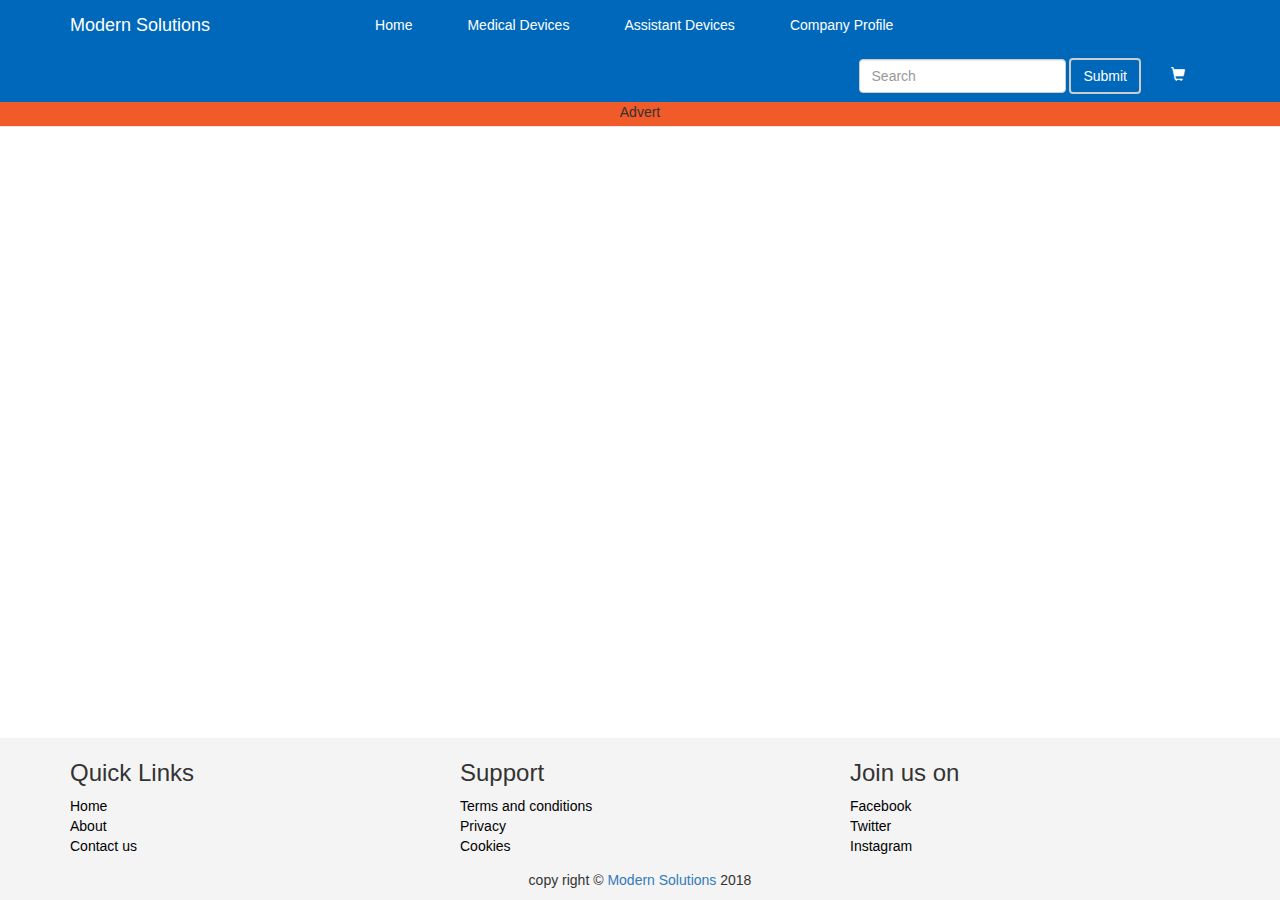
==== checkout.html @ 950d30fe "fix merge conflict navbar" ====
<!DOCTYPE html>
<html>
<head>
    <meta charset="UTF-8">
    <meta name="viewport" content="width=device-width, initial-scale=1.0">
    <meta http-equiv="X-UA-Compatible" content="ie=edge">

	<link rel="apple-touch-icon" sizes="57x57" href="img/icon/apple-icon-57x57.png">
	<link rel="apple-touch-icon" sizes="60x60" href="img/icon/apple-icon-60x60.png">
	<link rel="apple-touch-icon" sizes="72x72" href="img/icon/apple-icon-72x72.png">
	<link rel="apple-touch-icon" sizes="76x76" href="img/icon/apple-icon-76x76.png">
	<link rel="apple-touch-icon" sizes="114x114" href="img/icon/apple-icon-114x114.png">
	<link rel="apple-touch-icon" sizes="120x120" href="img/icon/apple-icon-120x120.png">
	<link rel="apple-touch-icon" sizes="144x144" href="img/icon/apple-icon-144x144.png">
	<link rel="apple-touch-icon" sizes="152x152" href="img/icon/apple-icon-152x152.png">
	<link rel="apple-touch-icon" sizes="180x180" href="img/icon/apple-icon-180x180.png">
	<link rel="icon" type="image/png" sizes="192x192"  href="/android-icon-192x192.png">
	<link rel="icon" type="image/png" sizes="32x32" href="img/icon/favicon-32x32.png">
	<link rel="icon" type="image/png" sizes="96x96" href="img/icon/favicon-96x96.png">
	<link rel="icon" type="image/png" sizes="16x16" href="img/icon/favicon-16x16.png">
	<link rel="manifest" href="/manifest.json">
	<meta name="msapplication-TileColor" content="#ffffff">
	<meta name="msapplication-TileImage" content="img/icon/ms-icon-144x144.png">
	<meta name="theme-color" content="#ffffff">

    <title>Modern Solutions - Company Profile</title>

    <!-- css files -->
    <link rel="stylesheet" href="assets/css/bootstrap.min.css"> 

    <!-- custom css -->
    <link rel="stylesheet" href="assets/css/main.css">
</head>
<body>


    <!-- Navigation Bar -->
   
   <nav class="navbar navbar-default navbar-fixed-top" role="navigation" style="background-color:#0068ba; margin-bottom: 0px; padding-bottom: 0;" >
    <div class="container">
     <!-- Brand and toggle get grouped for better mobile display -->
     <div class="navbar-header">
       <button type="button" class="navbar-toggle" data-toggle="collapse" data-target=".navbar-ex1-collapse">
         <span class="sr-only">Toggle navigation</span>
         <span class="icon-bar"></span>
         <span class="icon-bar"></span>
         <span class="icon-bar"></span>
       </button>
       <a class="navbar-brand" href="index.html" style="color:#ffffff;">Modern Solutions
       </a>
     </div>
   
     <!-- Collect the nav links, forms, and other content for toggling -->
     <div class="collapse navbar-collapse navbar-ex1-collapse">
       <ul class="nav navbar-nav" id="bar">
         <li><a href="index.html" id="b">Home</a></li>
         <li><a href="#">Medical Devices</a></li>
         <li><a href="javascript:">Assistant Devices</a></li>
         <li><a href="javascript:">Company Profile</a></li>
       </ul>
       <ul class="nav navbar-nav navbar-right" id="right">

       <form class="navbar-form navbar-left" role="search">
         <div class="form-group">
           <input type="text" class="form-control" placeholder="Search">
         </div>
         <button type="submit" class="btn btn-default" style="background-color:#0068ba; color: #fff; border-width: 2px;">Submit</button>
       </form>
         <li><a href="#"><span class="glyphicon glyphicon-shopping-cart"></span></a></li>
       </ul>
     </div><!-- /.navbar-collapse -->
    </div>
    <div id="advert" class="text-center" style="margin-bottom: 0px; padding-bottom: 0;">
        <p>Advert</p>
      </div>
   </nav>

<div class="clear-fix"></div>




<!-- Footer -->
<style>
  .footer{
  	position: absolute;
  	bottom: 0 !important;
  	width: 100%;
  }
  .clear-fix{
  	margin-top: 4.25em !important;
  }
  .col-Footer li{
    list-style: none !important;
    text-align: left;
  }
  .col-Footer h3{
    text-align: left;
  }
</style>
<footer class="footer" id="id-footer">
  <div class="container footer-div">
    <div class="row footer-row">
      <div class="col-md-4 col-Footer">  
        <h3>Quick Links</h3>
        <li><a href="javascript:">Home</a></li>
        <li><a href="javascript:">About</a></li>
        <li><a href="javascript:">Contact us</a></li>
      </div>
      <div class="col-md-4 col-Footer">
        <h3>Support</h3>
        <li><a href="javascript:">Terms and conditions</a></li>
        <li><a href="javascript:">Privacy</a></li>
        <li><a href="javascript:">Cookies</a></li>
      </div>
      <div class="col-md-4 col-Footer">
        <h3>Join us on</h3>

          <li><a href="javascript:">Facebook</a></li>
          <li><a href="javascript:">Twitter</a></li>
          <li><a href="javascript:">Instagram</a></li>
    </div>
  </div>
    <div class="footer-paragraph">
      <p class="text-center">copy right &copy; <a href="https://modernsolutions.co.ke">Modern Solutions</a> 2018</p>
    </div>
</footer>

    <!-- js scripts -->
    <script src="assets/js/jquery.min.js"></script>
    <script src="assets/js/bootstrap.min.js"></script>
</body>
</html>
---- assets/css/main.css ----
*{
    padding: 0px;
    margin: 0px;
    box-sizing: border-box
}
body{
    width: 100% !important;
}
.navbar-header .navbar-brand,#bar li a,#right li a,#right li a span{
    color:#ffffff;
}
#bar li #b{
    padding-left: 150px;
}
#advert{
    background-color: #f15a29;
    height: 23.5px;
}
/*Featured Section*/
.featured-products{
    background-color: #f4f4f4;
    height: auto;
    padding-top: 5em;
    padding-bottom: 5em;
   -webkit-box-shadow: 0 10px 6px -6px #777;
      -moz-box-shadow: 0 10px 6px -6px #777;
            box-shadow: 0 10px 6px -6px #777;
}
.featured-products .container .row{
    margin-left: 8em;
}
#featured-specs .btn-spec{
    background-color: #0068ba;
}


/*Our Products*/
.cont-row{
    margin-bottom: 3em;
}
.category-col{
   height: 340px;
   border-width: 1px;
   margin-left: 2.5em;
   margin-right: 2.5em;
   margin-bottom: 1.5em;
   background-color: #f4f4f4;
   -webkit-box-shadow: 0 10px 6px -6px #777;
      -moz-box-shadow: 0 10px 6px -6px #777;
            box-shadow: 0 10px 6px -6px #777;
}
.category-col img{
   margin: 0 auto;
   height: 180px !important;
}

/* End of Products Styles!! */

/* Product details */

ul > li{margin-right:25px;font-weight:lighter;cursor:pointer}
li.active{border-bottom:3px solid silver;}

.item-photo{display:flex;justify-content:center;align-items:center;border-right:1px solid #f6f6f6;}
.menu-items{list-style-type:none;font-size:11px;display:inline-flex;margin-bottom:0;margin-top:20px}
.btn-success{width:100%;border-radius:0;}
.section{width:100%;margin-left:-15px;padding:2px;padding-left:15px;padding-right:15px;background:#f8f9f9}
.title-price{margin-top:30px;margin-bottom:0;color:black}
.title-attr{margin-top:0;margin-bottom:0;color:black;}
.btn-minus{cursor:pointer;font-size:7px;display:flex;align-items:center;padding:5px;padding-left:10px;padding-right:10px;border:1px solid gray;border-radius:2px;border-right:0;}
.btn-plus{cursor:pointer;font-size:7px;display:flex;align-items:center;padding:5px;padding-left:10px;padding-right:10px;border:1px solid gray;border-radius:2px;border-left:0;}
div.section > div {width:100%;display:inline-flex;}
div.section > div > input {margin:0;padding-left:5px;font-size:10px;padding-right:5px;max-width:18%;text-align:center;}
.attr,.attr2{cursor:pointer;margin-right:5px;height:20px;font-size:10px;padding:2px;border:1px solid gray;border-radius:2px;}
.attr.active,.attr2.active{ border:1px solid orange;}

@media (max-width: 426px) {
    .container {margin-top:0px !important;}
    .container > .row{padding:0 !important;}
    .container > .row > .col-xs-12.col-sm-5{
        padding-right:0 ;    
    }
    .container > .row > .col-xs-12.col-sm-9 > div > p{
        padding-left:0 !important;
        padding-right:0 !important;
    }
    .container > .row > .col-xs-12.col-sm-9 > div > ul{
        padding-left:10px !important;
        
    }            
    .section{width:104%;}
    .menu-items{padding-left:0;}
}

/* end of product details */

/* Footer */
#id-footer{
    background-color: #f4f4f4;
    padding-top: .1em;
}
.footer-div .footer-row div{
    text-align: center;
}
.footer-div .footer-row div a{
    color: #000;
    text-decoration: none;
}
.footer-div .footer-row div a:hover{
    color: blue;
    font-weight: bolder;
}
.footer-div .footer-row div ul{
    list-style: none;
}
.footer-div .footer-row div ul li{
    text-align: left;
}
.footer-paragraph p{
    margin-top: 1em;
}
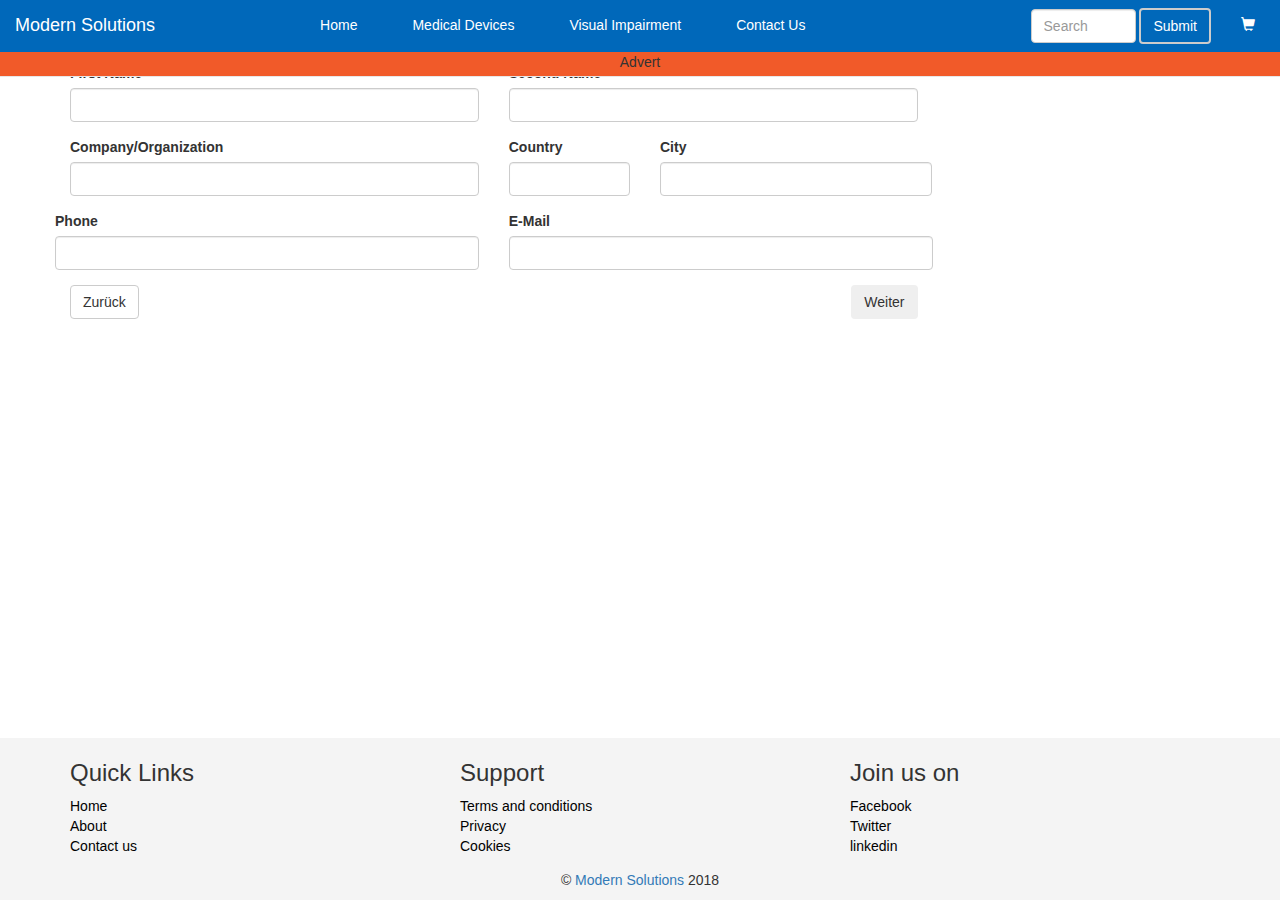
==== commit bb3e33df: "checkoiut page not yet fine tuned" ====
--- a/checkout.html
+++ b/checkout.html
@@ -24,6 +24,7 @@
 	<meta name="theme-color" content="#ffffff">
 
     <title>Modern Solutions - Company Profile</title>
+    <link href='http://fonts.googleapis.com/css?family=Roboto:400,100,100italic,300,300italic,500,700,800' rel='stylesheet' type='text/css'>
 
     <!-- css files -->
     <link rel="stylesheet" href="assets/css/bootstrap.min.css"> 
@@ -36,7 +37,7 @@
 
     <!-- Navigation Bar -->
    
-   <nav class="navbar navbar-default navbar-fixed-top" role="navigation" style="background-color:#0068ba; margin-bottom: 0px; padding-bottom: 0;" >
+   <nav class="navbar navbar-default navbar-fixed-top" role="navigation" style="background-color:#0068ba; margin-bottom: 0px;>
     <div class="container">
      <!-- Brand and toggle get grouped for better mobile display -->
      <div class="navbar-header">
@@ -54,31 +55,124 @@
      <div class="collapse navbar-collapse navbar-ex1-collapse">
        <ul class="nav navbar-nav" id="bar">
          <li><a href="index.html" id="b">Home</a></li>
-         <li><a href="#">Medical Devices</a></li>
-         <li><a href="javascript:">Assistant Devices</a></li>
-         <li><a href="javascript:">Company Profile</a></li>
+         <li><a href="javascript:">Medical Devices</a></li>
+         <li><a href="javascript:">Visual Impairment</a></li>
+         <li><a href="contact.html">Contact Us</a></li>
        </ul>
        <ul class="nav navbar-nav navbar-right" id="right">
 
        <form class="navbar-form navbar-left" role="search">
          <div class="form-group">
-           <input type="text" class="form-control" placeholder="Search">
+           <input type="text" class="form-control" placeholder="Search" style="width: 105px;">
          </div>
          <button type="submit" class="btn btn-default" style="background-color:#0068ba; color: #fff; border-width: 2px;">Submit</button>
        </form>
-         <li><a href="#"><span class="glyphicon glyphicon-shopping-cart"></span></a></li>
+           <li><a href="#"><span class="glyphicon glyphicon-shopping-cart"></span></a></li>
        </ul>
      </div><!-- /.navbar-collapse -->
     </div>
     <div id="advert" class="text-center" style="margin-bottom: 0px; padding-bottom: 0;">
         <p>Advert</p>
-      </div>
+    </div>
    </nav>
 
-<div class="clear-fix"></div>
-
-
-
+<!-- checkout form -->
+        <div id="content">
+            <div class="container">
+
+                <div class="row">
+
+                    <div class="col-md-9 clearfix" id="checkout">
+
+                        <div class="box">
+                            <form method="post" action="shop-checkout2.html">
+
+                                <ul class="nav nav-pills nav-justified">
+                                    <li class="active"><a href="#"><i class="fa fa-map-marker"></i><br>Adresse</a></li>
+                                    <li class="disabled"><a href="#"><i class="fa fa-money"></i><br>Bezahlmethode</a></li>
+                                    <li class="disabled"><a href="#"><i class="fa fa-eye"></i><br>Bestellübersicht</a></li>
+                                </ul>
+
+                                <div class="content">
+                                    <div class="row">
+                                        <div class="col-sm-6">
+                                            <div class="form-group">
+                                                <label for="firstname">First Name</label>
+                                                <input type="text" class="form-control" id="firstname">
+                                            </div>
+                                        </div>
+                                        <div class="col-sm-6">
+                                            <div class="form-group">
+                                                <label for="lastname">Second Name</label>
+                                                <input type="text" class="form-control" id="lastname">
+                                            </div>
+                                        </div>
+                                    </div>
+                                    
+                                    <!-- /.row -->
+                                    <div class="row">
+                                        <div class="col-sm-6">
+                                            <div class="form-group">
+                                                <label for="company">Company/Organization</label>
+                                                <input type="text" class="form-control" id="company">
+                                            </div>
+                                        </div>
+
+                                    <div class="row">
+                                        <div class="col-sm-6 col-md-2">
+                                            <div class="form-group">
+                                                <label for="zip">Country</label>
+                                                <input type="text" class="form-control" id="zip">
+                                            </div>
+                                        </div>
+                                       <div class="col-sm-6 col-md-4">
+                                            <div class="form-group">
+                                                <label for="city">City</label>
+                                                <input type="text" class="form-control" id="city">
+                                            </div>
+                                        </div>
+                                        <div class="col-sm-6">
+                                            <div class="form-group">
+                                                <label for="phone">Phone</label>
+                                                <input type="text" class="form-control" id="phone">
+                                            </div>
+                                        </div>
+                                        <div class="col-sm-6">
+                                            <div class="form-group">
+                                                <label for="email">E-Mail</label>
+                                                <input type="text" class="form-control" id="email">
+                                            </div>
+                                        </div>
+
+                                    </div>
+                                    <!-- /.row -->
+                                </div>
+
+                                <div class="box-footer">
+                                    <div class="pull-left">
+                                        <a href="shop-basket.html" class="btn btn-default"><i class="fa fa-chevron-left"></i>Zurück</a>
+                                    </div>
+                                    <div class="pull-right">
+                                        <button type="submit" class="btn btn-template-main">Weiter<i class="fa fa-chevron-right"></i>
+                                        </button>
+                                    </div>
+                                </div>
+                            </form>
+                        </div>
+                        <!-- /.box -->
+                    </div>
+                    <!-- /.col-md-9 -->
+                </div>
+                <!-- /.row -->
+
+            </div>
+            <!-- /.container -->
+        </div>
+        <!-- /#content -->
+    </div>
+    <!-- /#all -->
+
+<!-- end of checkout form -->
 
 <!-- Footer -->
 <style>
@@ -98,14 +192,24 @@
     text-align: left;
   }
 </style>
+<!-- Footer -->
+<style>
+  .col-Footer li{
+    list-style: none !important;
+    text-align: left;
+  }
+  .col-Footer h3{
+    text-align: left;
+  }
+</style>
 <footer class="footer" id="id-footer">
   <div class="container footer-div">
     <div class="row footer-row">
       <div class="col-md-4 col-Footer">  
         <h3>Quick Links</h3>
-        <li><a href="javascript:">Home</a></li>
-        <li><a href="javascript:">About</a></li>
-        <li><a href="javascript:">Contact us</a></li>
+        <li><a href="index.html">Home</a></li>
+        <li><a href="companyProfile.html">About</a></li>
+        <li><a href="contact.html">Contact us</a></li>
       </div>
       <div class="col-md-4 col-Footer">
         <h3>Support</h3>
@@ -116,18 +220,29 @@
       <div class="col-md-4 col-Footer">
         <h3>Join us on</h3>
 
-          <li><a href="javascript:">Facebook</a></li>
-          <li><a href="javascript:">Twitter</a></li>
-          <li><a href="javascript:">Instagram</a></li>
+          <li><a target="_blank" href="http://facebook.com">Facebook</a></li>
+          <li><a  target="_blank" href="http://twitter.com">Twitter</a></li>
+          <li><a target="_blank" href="http://linkedin.com">linkedin</a></li>
     </div>
   </div>
     <div class="footer-paragraph">
-      <p class="text-center">copy right &copy; <a href="https://modernsolutions.co.ke">Modern Solutions</a> 2018</p>
+      <p class="text-center">&copy; <a href="https://modernsolutions.cyberaskari.co.ke">Modern Solutions</a> 2018</p>
     </div>
 </footer>
 
     <!-- js scripts -->
     <script src="assets/js/jquery.min.js"></script>
     <script src="assets/js/bootstrap.min.js"></script>
+      <!-- #### JAVASCRIPT FILES ### -->
+
+    <script src="http://ajax.googleapis.com/ajax/libs/jquery/1.11.0/jquery.min.js"></script>
+    <script>
+        window.jQuery || document.write('<script src="js/jquery-1.11.0.min.js"><\/script>')
+    </script>
+    <script src="js/jquery.cookie.js"></script>
+    <script src="js/waypoints.min.js"></script>
+    <script src="js/jquery.counterup.min.js"></script>
+    <script src="js/jquery.parallax-1.1.3.js"></script>
+    <script src="js/front.js"></script>
 </body>
 </html>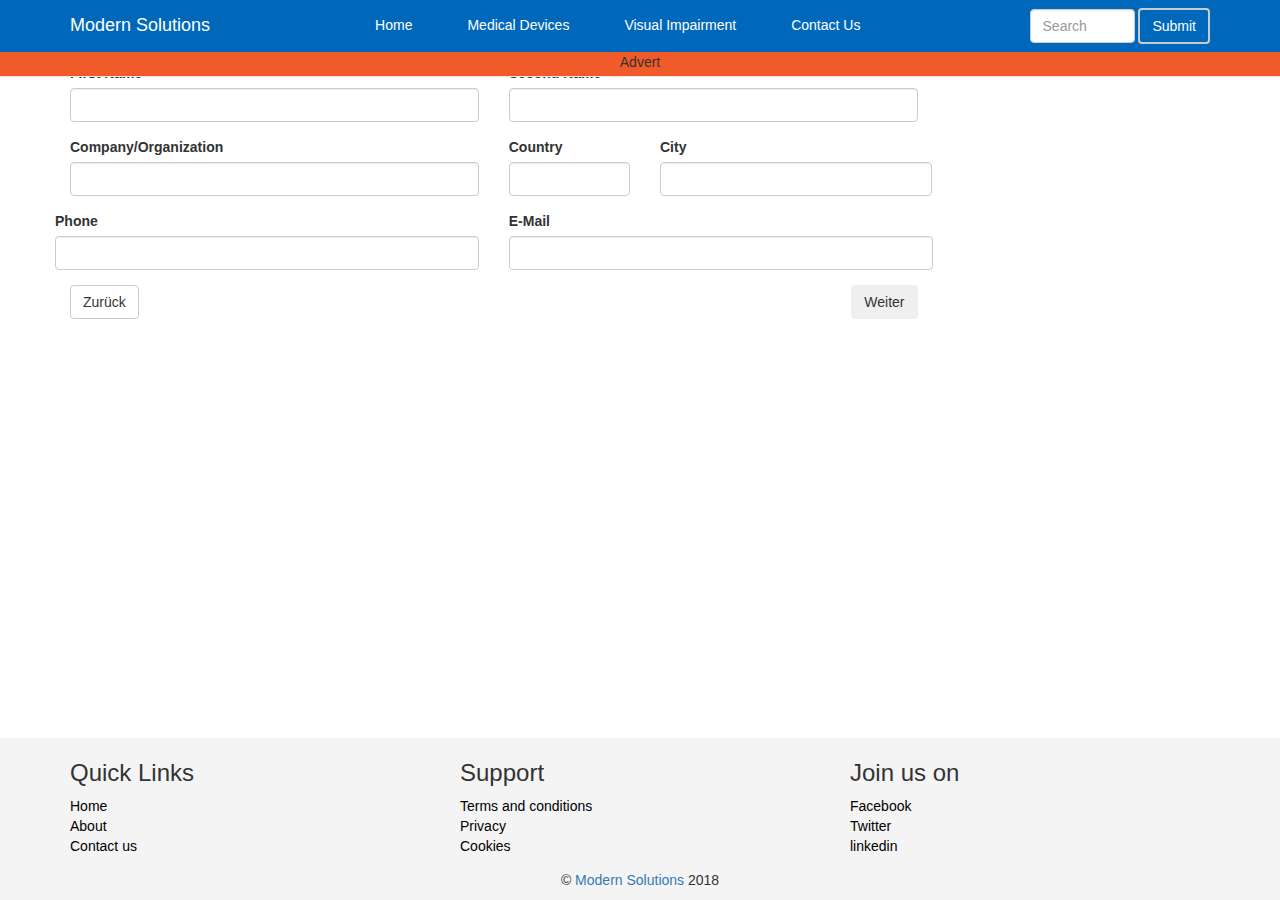
==== commit 97368564: "client happy" ====
--- a/checkout.html
+++ b/checkout.html
@@ -35,9 +35,9 @@
 <body>
 
 
-    <!-- Navigation Bar -->
+  <!-- Navigation Bar -->
    
-   <nav class="navbar navbar-default navbar-fixed-top" role="navigation" style="background-color:#0068ba; margin-bottom: 0px;>
+   <nav class="navbar navbar-default navbar-fixed-top" role="navigation" style="background-color:#0068ba; margin-bottom: 0px; padding-bottom: 0;" >
     <div class="container">
      <!-- Brand and toggle get grouped for better mobile display -->
      <div class="navbar-header">
@@ -47,7 +47,7 @@
          <span class="icon-bar"></span>
          <span class="icon-bar"></span>
        </button>
-       <a class="navbar-brand" href="index.html" style="color:#ffffff;">Modern Solutions
+       <a class="navbar-brand" id="nav" href="index.html" style="color:#ffffff;">Modern Solutions
        </a>
      </div>
    
@@ -55,9 +55,9 @@
      <div class="collapse navbar-collapse navbar-ex1-collapse">
        <ul class="nav navbar-nav" id="bar">
          <li><a href="index.html" id="b">Home</a></li>
-         <li><a href="javascript:">Medical Devices</a></li>
-         <li><a href="javascript:">Visual Impairment</a></li>
-         <li><a href="contact.html">Contact Us</a></li>
+         <li><a href="javascript:" id="nav">Medical Devices</a></li>
+         <li><a href="javascript:" id="nav">Visual Impairment</a></li>
+         <li><a href="contact.html" id="nav">Contact Us</a></li>
        </ul>
        <ul class="nav navbar-nav navbar-right" id="right">
 
@@ -67,7 +67,7 @@
          </div>
          <button type="submit" class="btn btn-default" style="background-color:#0068ba; color: #fff; border-width: 2px;">Submit</button>
        </form>
-           <li><a href="#"><span class="glyphicon glyphicon-shopping-cart"></span></a></li>
+         <!-- <li><a href="#"><span class="glyphicon glyphicon-shopping-cart"></span></a></li> -->
        </ul>
      </div><!-- /.navbar-collapse -->
     </div>
@@ -75,7 +75,6 @@
         <p>Advert</p>
     </div>
    </nav>
-
 <!-- checkout form -->
         <div id="content">
             <div class="container">
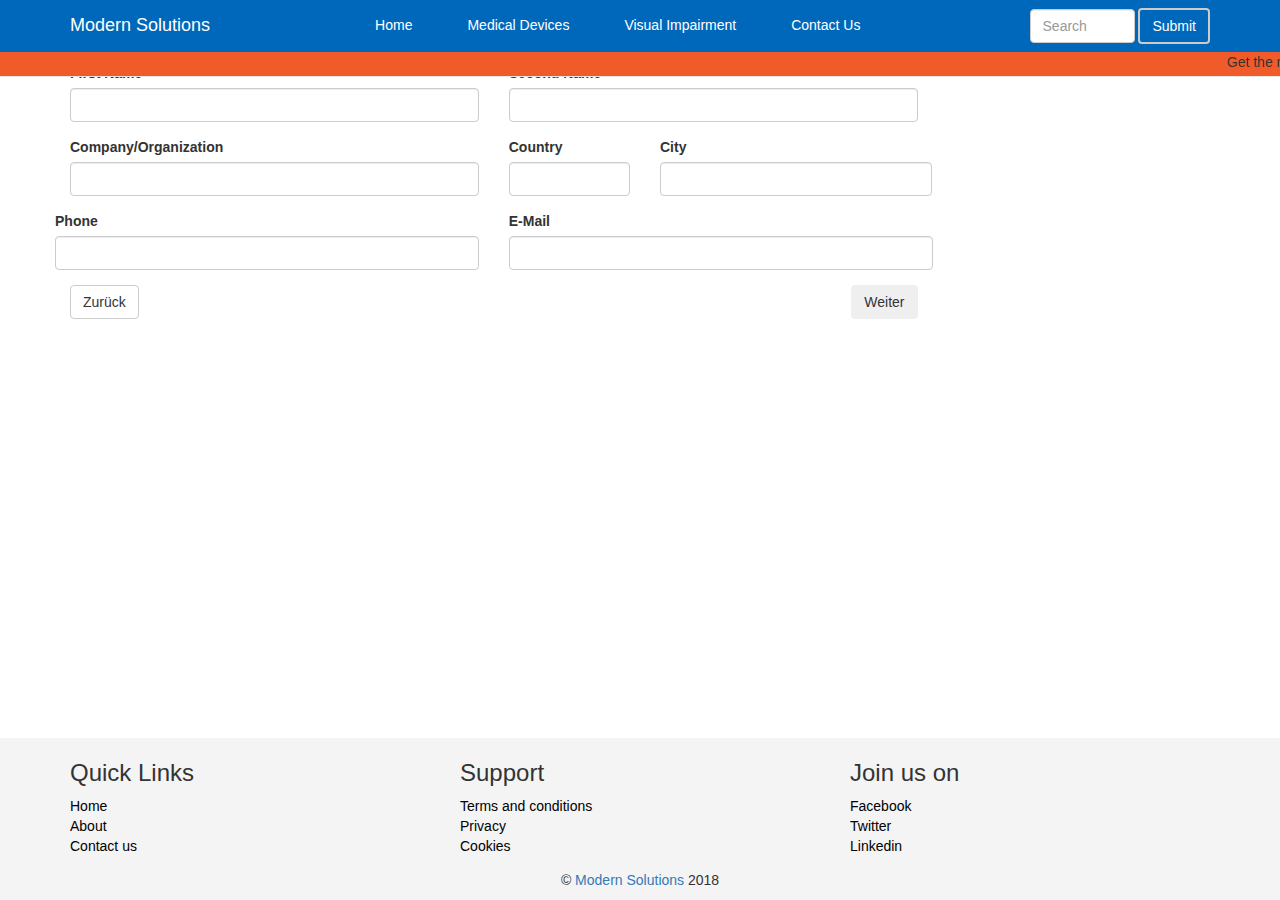
==== commit bdaf9dea: "single pages" ====
--- a/checkout.html
+++ b/checkout.html
@@ -72,7 +72,7 @@
      </div><!-- /.navbar-collapse -->
     </div>
     <div id="advert" class="text-center" style="margin-bottom: 0px; padding-bottom: 0;">
-        <p>Advert</p>
+        <marquee>Get the next generation brailler at a reduced price</marquee>
     </div>
    </nav>
 <!-- checkout form -->
@@ -221,7 +221,7 @@
 
           <li><a target="_blank" href="http://facebook.com">Facebook</a></li>
           <li><a  target="_blank" href="http://twitter.com">Twitter</a></li>
-          <li><a target="_blank" href="http://linkedin.com">linkedin</a></li>
+          <li><a target="_blank" href="http://linkedin.com">Linkedin</a></li>
     </div>
   </div>
     <div class="footer-paragraph">
